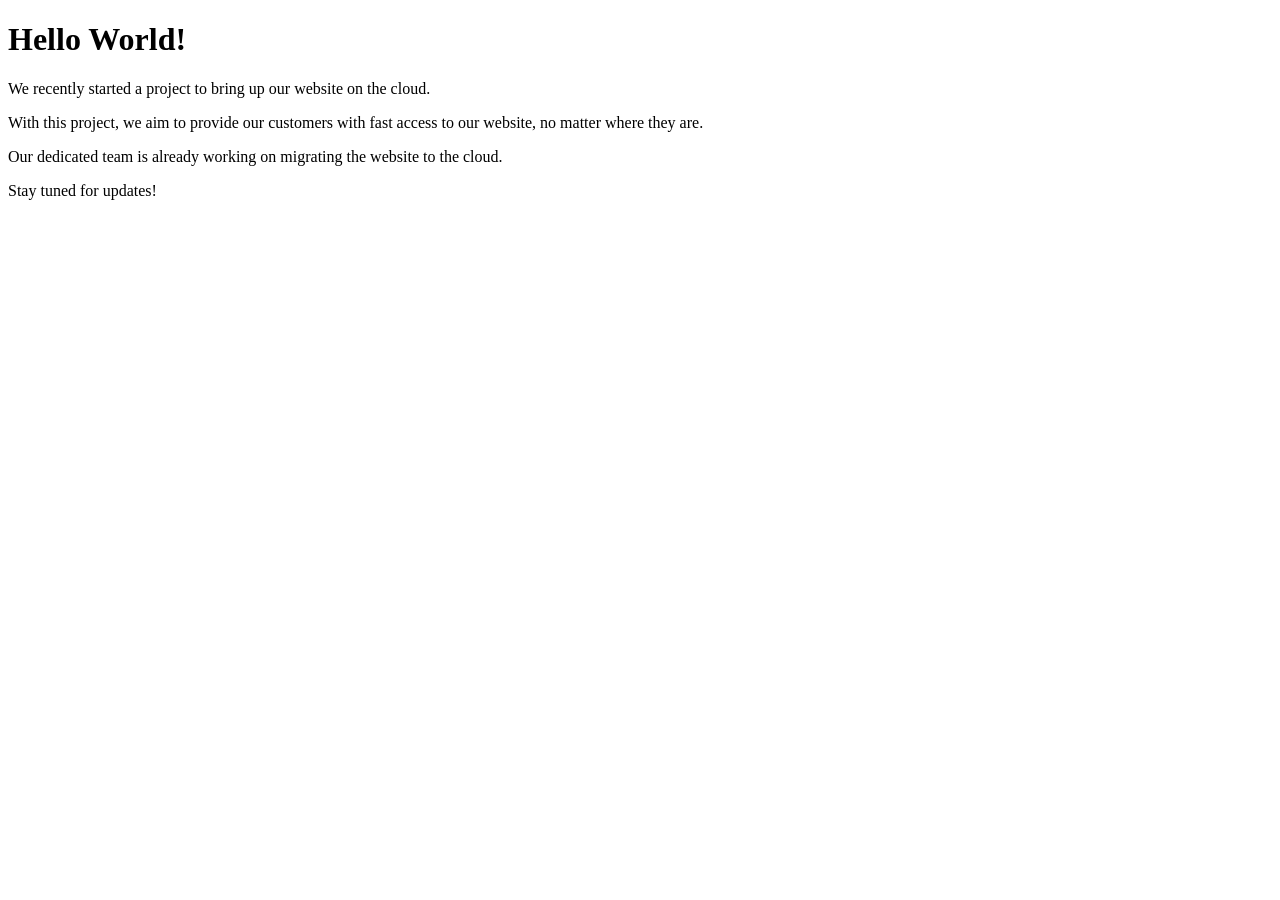
==== Webseite/index.html @ 9cd97dcc "Hinzufügen eines Favicon Bilds" ====
<!DOCTYPE html>
<html lang="en">
<head>
    <meta charset="UTF-8">
    <meta name="viewport" content="width=device-width, initial-scale=1.0">
    <link rel="stylesheet" href="style.css">
    <link rel="icon" type="image/x-icon" href="Favicon.png">
    <title>Cynd3r3ll4 Couture</title>
</head>
<body>
    <div class="content">
        <h1>Hello World!</h1>
        <p>We recently started a project to bring up our website on the cloud.</p>
        <p>With this project, we aim to provide our customers with fast access to our website, no matter where they are.</p>
        <p>Our dedicated team is already working on migrating the website to the cloud.</p>
        <p>Stay tuned for updates!</p>
    </div>
</body>
</html>
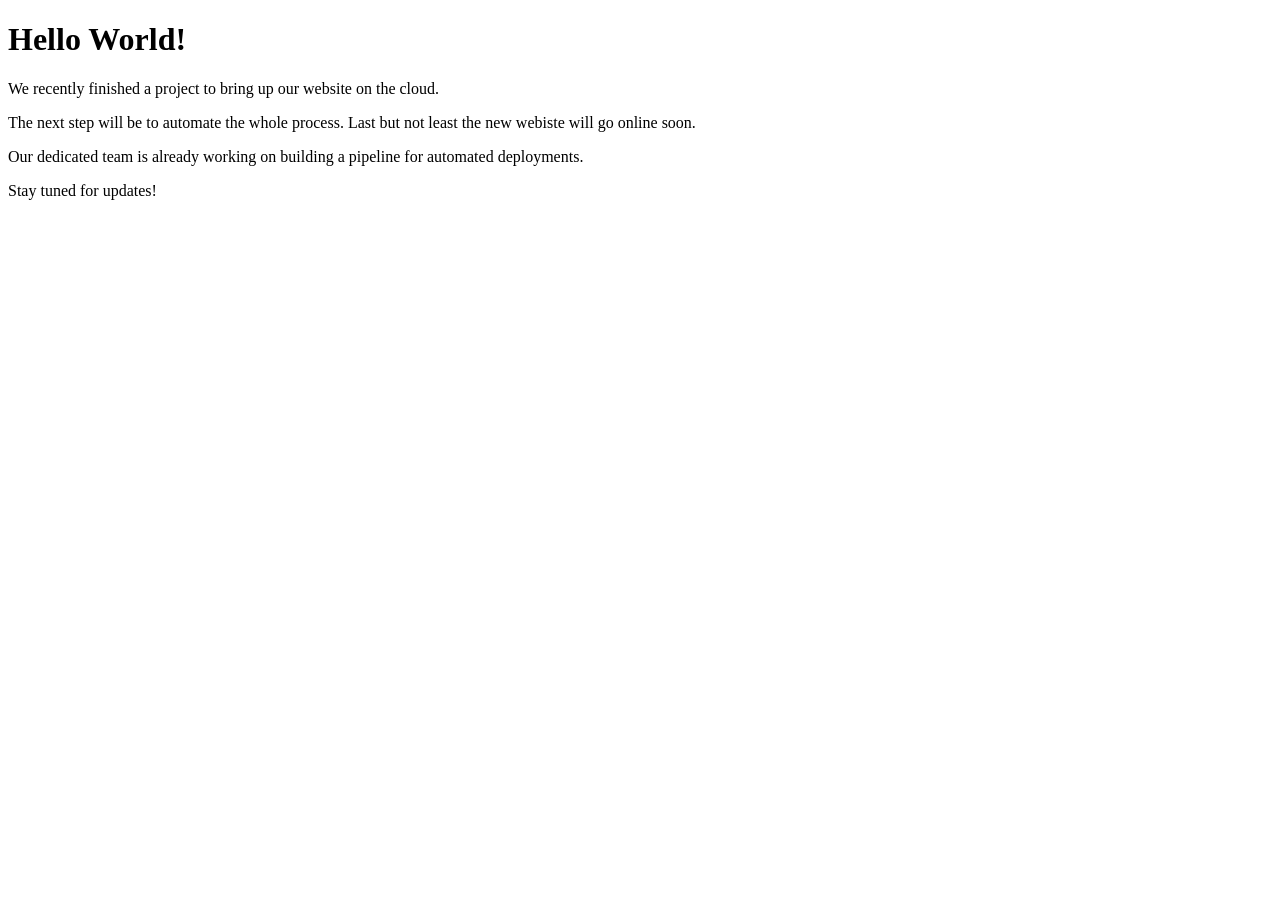
==== commit e2035147: "Anpassung des Website-Texts für das DevOps-Projekt" ====
--- a/Webseite/index.html
+++ b/Webseite/index.html
@@ -10,9 +10,9 @@
 <body>
     <div class="content">
         <h1>Hello World!</h1>
-        <p>We recently started a project to bring up our website on the cloud.</p>
-        <p>With this project, we aim to provide our customers with fast access to our website, no matter where they are.</p>
-        <p>Our dedicated team is already working on migrating the website to the cloud.</p>
+        <p>We recently finished a project to bring up our website on the cloud.</p>
+        <p>The next step will be to automate the whole process. Last but not least the new webiste will go online soon.</p>
+        <p>Our dedicated team is already working on building a pipeline for automated deployments.</p>
         <p>Stay tuned for updates!</p>
     </div>
 </body>
